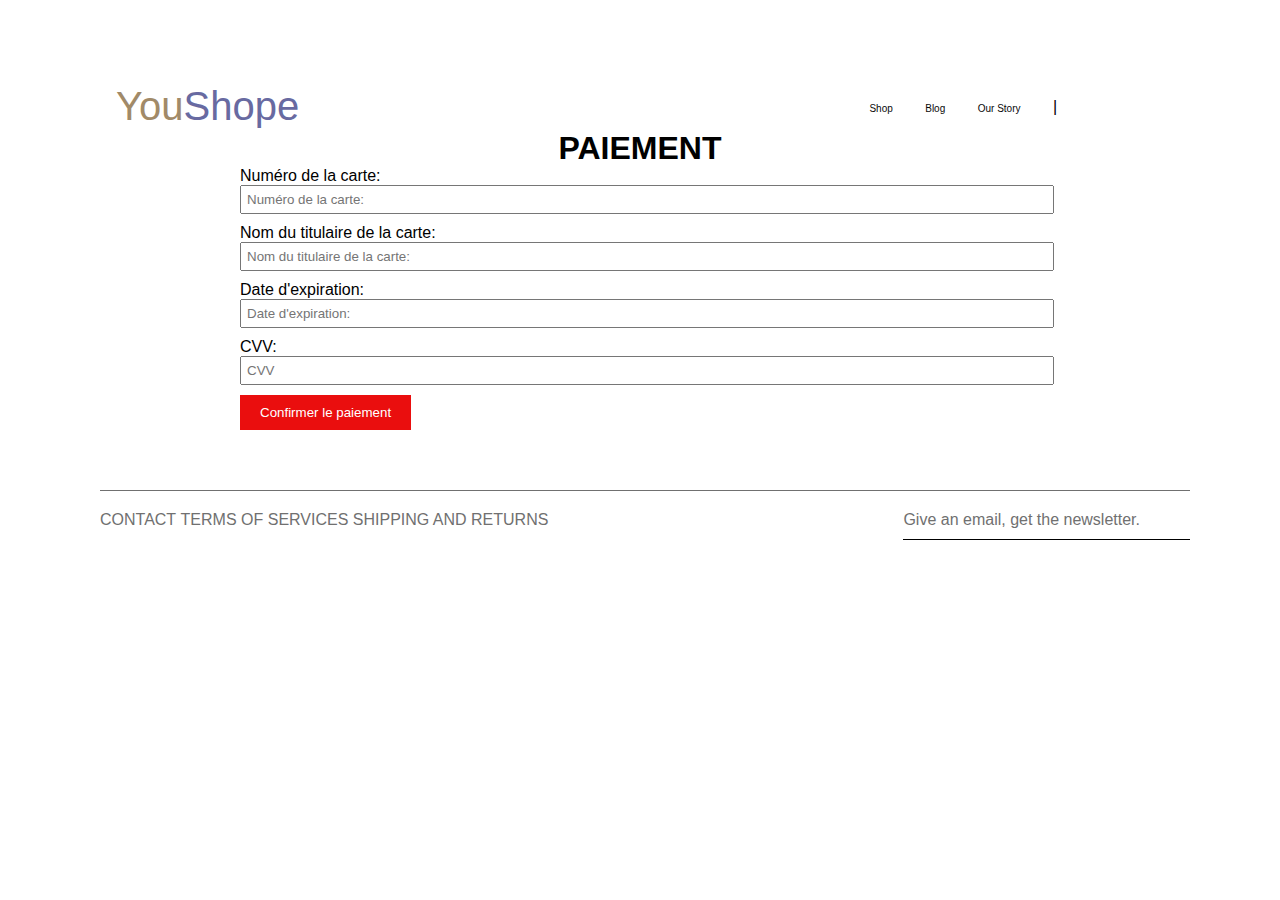
==== page4.html @ 942b0ca1 "finish" ====
<!DOCTYPE html>
<html lang="en">
<head>
    <meta charset="UTF-8">
    <meta name="viewport" content="width=device-width, initial-scale=1.0">
    <meta name="description" content=" accessoires féminins,bijou">
    <title>YouShope</title>
    <link rel="stylesheet" href="bref21.css">
    <link rel="stylesheet" href="bref2.css">
    <link rel="stylesheet" href="https://cdnjs.cloudflare.com/ajax/libs/font-awesome/6.4.0/css/all.min.css" integrity="sha512-iecdLmaskl7CVkqkXNQ/ZH/XLlvWZOJyj7Yy7tcenmpD1ypASozpmT/E0iPtmFIB46ZmdtAc9eNBvH0H/ZpiBw==" crossorigin="anonymous" referrerpolicy="no-referrer" /></head>

</head>
<body>
    <section class="header">
        <nav>
            <a href="#" class="nom" ><div class="col">You<p style="color:rgba(104, 106, 161, 1) ;">Shope</p></div> </a>
            <div class="tableau">
                <ul>
                    <li><a href="#" >Shop</a></li>
                    <li><a href="#" >Blog</a></li>
                    <li><a href="#" >Our Story</a></li>
                    <li>|</li>
                    <li><a href="#" ><i class="fa-solid fa-magnifying-glass" style="color: #000000;"></i></a>
                    <li><a href="paniers.html" ><i class="fa-solid fa-cart-shopping" style="color: #000000;"></i></a></li>
                    <li><a href="#"><i class="fa-regular fa-user" style="color: #000000;"></i></a></li>
                </ul>
            </div>
        </nav>

    </section>

    <h1>PAIEMENT </h1>

    <form>
        <div>
            <label for="card-number"> Numéro de la carte: </label>
            <input type="text" id="card-number" name="card-number" placeholder="Numéro de la carte:">
        </div>
        <div>
            <label for="card-holder">Nom du titulaire de la carte:</label>
            <input type="text" id="card-holder" name="card-holder" placeholder="Nom du titulaire de la carte:">
        </div>
        <div>
            <label for="expiry-date">Date d'expiration:
            </label>
            <input type="text" id="expiry-date" name="expiry-date" placeholder="Date d'expiration:"            >
        </div>
        <div>
            <label for="cvv">CVV:</label>
            <input type="text" id="cvv" name="cvv" placeholder="CVV">
        </div>
        <div>
            <button type="submit">Confirmer le paiement</button>
        </div>
    </form>


    <footer >
        <div class="footer">
        <div class="parte1">
            <ul>
                <li><a href="#" >CONTACT</a></li>
                <li><a href="#" >TERMS OF SERVICES</a></li>
                <li><a href="#" >SHIPPING AND RETURNS</a></li>
            </ul>
        </div>
        <div class="parte2">
                <ul>
                    <li><a href="#" >Give an email, get the newsletter.</a></li>
                    <li><i class="fa-solid fa-arrow-right" style="color: #000000;"></i></li>
                </ul>
        </div>
        </div>
        <div class="lesicons">
            <a href="#" ><i class="fa-brands fa-linkedin-in" style="color: #707070;"></i></a>
            <a href="#" ><i class="fa-brands fa-facebook-f" style="color: #707070;"></i></a>
            <a href="#" ><i class="fa-brands fa-instagram" style="color: #707070;"></i></a>
            <a href="#" ><i class="fa-brands fa-twitter" style="color: #707070;"></i></a>
        </div>
    
    </footer>

</body>
---- bref21.css ----
body {
    font-family: Arial, sans-serif;
    padding: 20px;
 }
 
 h1 {
    text-align: center;
 }
 
 form {
    max-width: 800px;
    margin: 0 auto;
 }
 
 form div {
    margin-bottom: 10px;
 }
 
 label {
    display: inline-block;
    width: 220px;
 }
 
 input[type="text"] {
    width: 100%;
    padding: 5px;
 }
 
 button {
    padding: 10px 20px;
    background-color: #ea0e0e;
    color: #fff;
    border: none;
    cursor: pointer;
 }
---- bref2.css ----
*{
    margin: 0;
    padding: 0;
}
.nom{
    font-size: 40px;
    text-decoration: none;
    color: rgba(161, 138, 104, 1);

}
.col{
    display: flex;
}

nav{
    display: flex;
    margin: 64px  96px 0;
    justify-content: space-between;
    
}
.tableau{
    text-align: right;
    
}
.tableau ul li{
    display: inline-block;
    padding: 14px;
    cursor: pointer;
}
.tableau ul li a{
    text-decoration: none;
    font-size: 10px;
    color: #0a0909;
}
.photopage{
    display: flex;
    margin: 16px 96px;
    height: 500px;
    background-image: url(Img\ 01.png);
    border-radius: 16px;
    background-repeat: no-repeat;
    background-size: cover;
    align-items: center;

}
.contenu{
    color: aliceblue;
    margin: 26px;
}
.buton{
    margin-top: 48px;
    border: 1px solid #fff;
    border-radius: 6px;
    font-size: 20px;
    text-align: center;
    padding: 5px 32px;
}
.buton a{
    text-decoration: none;
    color: #f7f4f4;
}
.contenu p {
    padding: 20px 0px 0px 0px ;
    font-size: 35px;
}
.sty{
    display: flex;
    position: absolute;
    left: 45%;
    top: 78%;
    gap: 6px;
}
.sty a{
    margin-top: 4px;
    height: 10px;
    width: 10px;
    border-radius: 180px;
    background: #fff;
    
}
.somble{
    margin-top: 20px;
    display: flex;
    flex-wrap: wrap;
    justify-content: space-between;

}
.contenu1{
    margin: 64px 96px;  

}

.tap{
   display: flex;
   width: 100%;
   justify-content: space-between;
   align-items: center;
}
.tap p{
    color:rgba(161, 138, 104, 1) ;
}
.About{
    margin: 64px 96px;  
}
.contuner3 h1 {
    text-align: center;
}
.para1{
    text-align: center;
}
.contuner3 .para1{
    margin: 24px;
}
.contuner3 .para2{
    margin: 50px 0;
}
.font{
    font-size: 20px;
    margin:0px 0px 20px 0px;
}
.contuner3 img{
    margin: 30px 0;
    height: 100%;
    width: 100%;
}
.contuner3 ul{
    margin: 30px 60px;
}
.footer{
    display: flex;
    margin: 60px 70px 30px 80px;
    justify-content: space-between;
    border-top: 1px solid;
    border-color:rgba(112, 112, 112, 1);
    padding: 20px 0px 0px 0px;
}
.parte1 ul li , .parte2 ul li ,.parte1 ul li a{
    display: inline-block;
    cursor: pointer;
    padding-bottom: 10px;
    text-decoration: none;
    color:rgba(112, 112, 112, 1) ;
}
.parte2 ul  {
    display: flex;
    justify-content: space-between;
    border-bottom: 1px solid #000;
    gap: 50px;
   
}
.parte2 ul a{
    text-decoration: none;
    color:rgba(112, 112, 112, 1) ;

}
.lesicons{
     display: flex;
     justify-content: end;
     margin: 10px 80px 20px 50px; 
     gap: 20px;
}
.pieca{
    
    margin:  50px;
}
.global{
    display: flex;
}
.centre{
    display: flex;
    justify-content: center; 
    font-size: 30px;
}
.butonph button{
    width: 100%;
    padding: 15px 0;
    border: none;
    background-color: rgb(171, 122, 63);
    color: #fff;
    font-size: 18px;
    border-radius: 8px;
    cursor: pointer;
    margin-top: 5px;
}
.botona{
    margin: 100px;
}
.katba{
    font-size: 15px;
}
.spanier{
    display: flex;
    justify-content: center;

}
.salah{
    display: flex;
    margin: 64px  96px 0;
    justify-content: space-between;
}


.salah2 ul{
    display: flex;
    text-align: right;
    gap: 500px;   
}
.salah2 ul li{
    display: inline-block;
}
.img11{
    display: flex;
    margin: 64px  96px 0;
    justify-content: space-between;  
}
.img11 img{
    display: flex;
    width: 180px;
    padding: 09px 0px 0px 0px;
}
.img11s ul {
    display: flex;
    text-align: right;
    gap: 450px;
}
.img11s ul li{
    display: inline-block;
}
.buton2 button{
    position: relative;
    left: 100px;
    width: 10%;
    padding: 15px 0;

   
    
    border: none;
    background-color: rgb(171, 122, 63);
    color: #fff;
    font-size: 18px;
    border-radius: 8px;
    cursor: pointer;
    margin-top: 5px;
}
.buton2 button a{
    text-decoration: none;
    color: #100f0f;
}
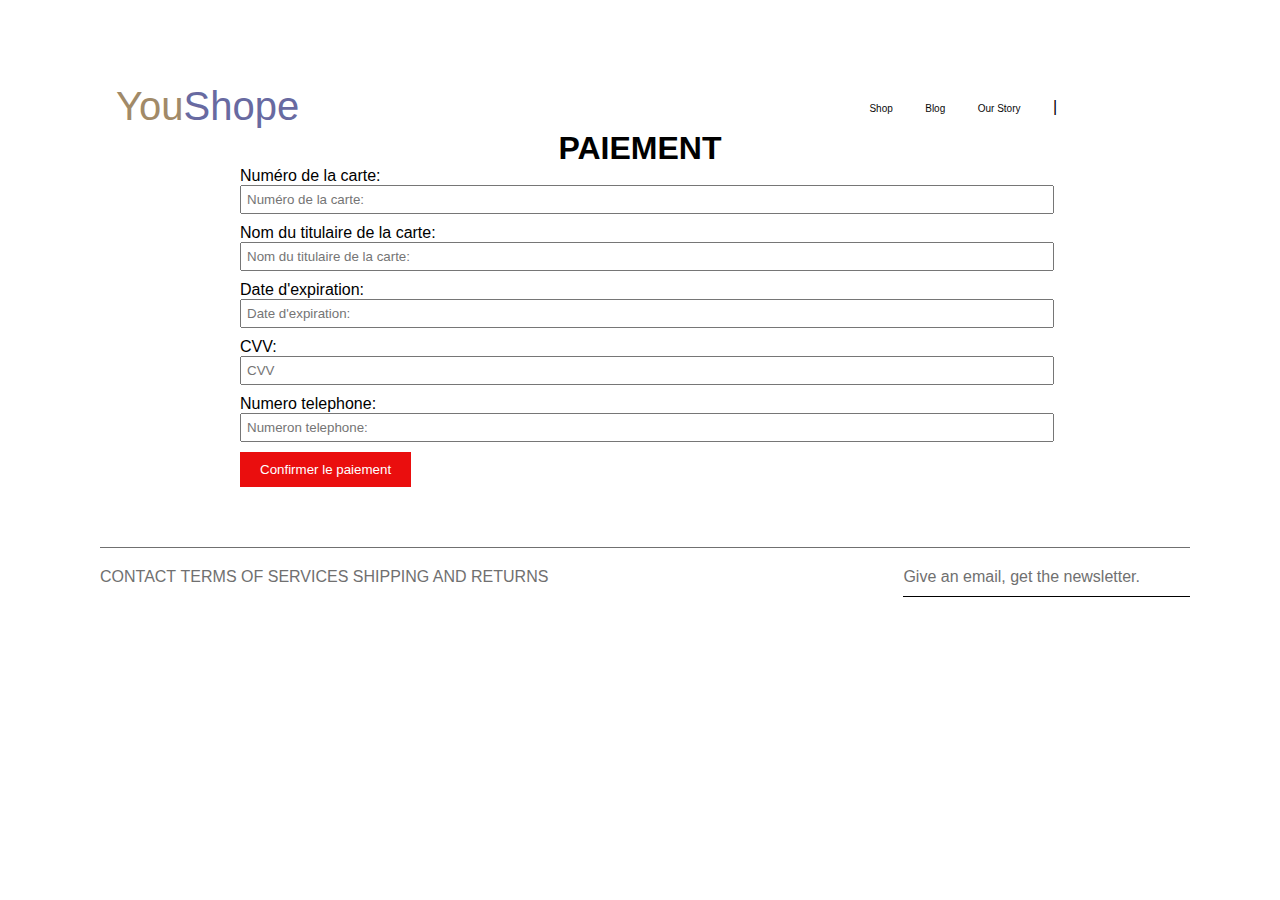
==== commit 0a7bb730: "finish" ====
--- a/page4.html
+++ b/page4.html
@@ -50,6 +50,10 @@
             <input type="text" id="cvv" name="cvv" placeholder="CVV">
         </div>
         <div>
+            <label for="card-holder">Numero telephone:</label>
+            <input type="text" id="card-holder" name="card-holder" placeholder="Numeron telephone:">
+        </div>
+        <div>
             <button type="submit">Confirmer le paiement</button>
         </div>
     </form>
